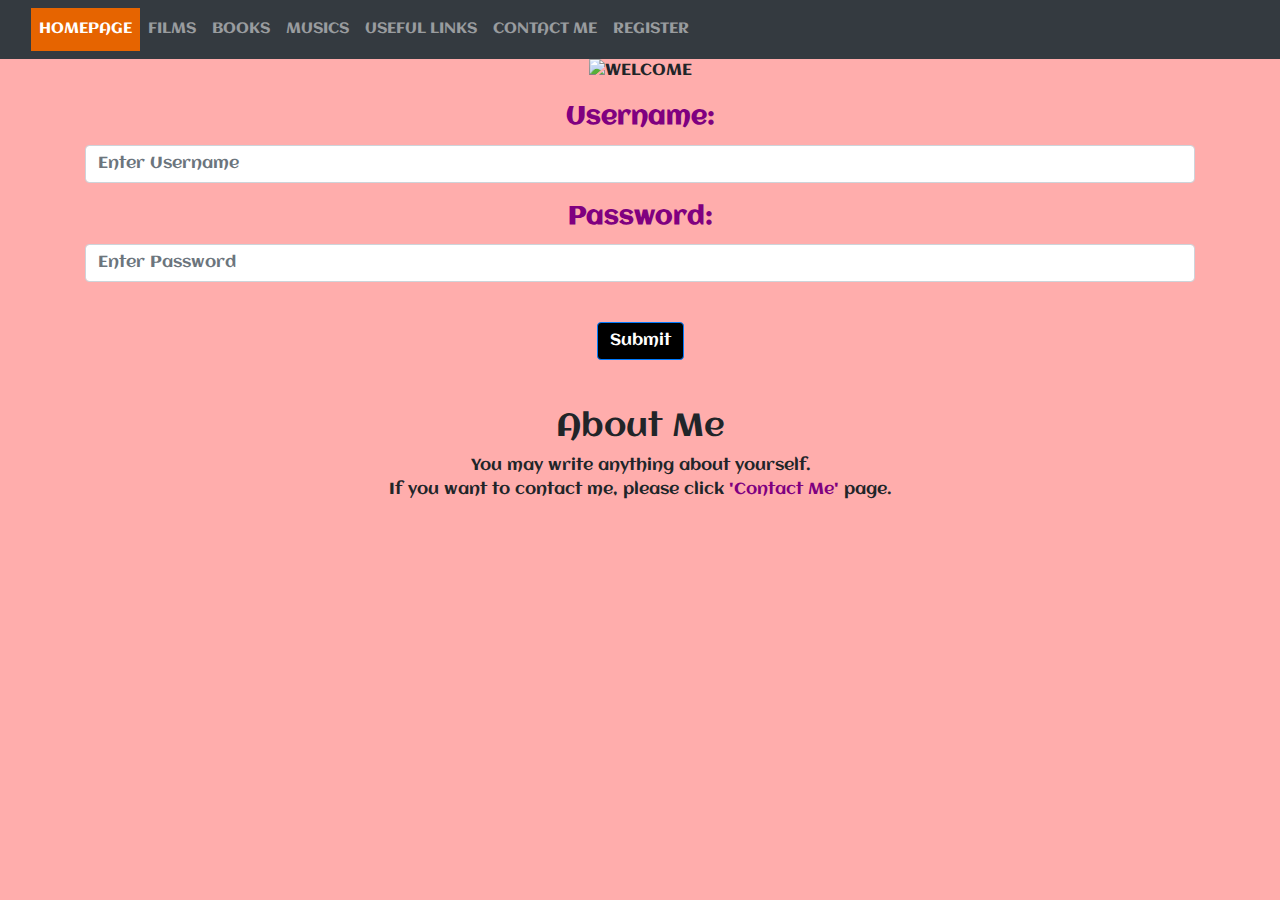
==== index.htm @ c37a8525 "WebPage" ====
<!DOCTYPE html>
<html lang="en">
<html>

<head>
	<meta charset="utf-8">
	<link href='https://fonts.googleapis.com/css?family=Aclonica' rel='stylesheet'>
	<link rel="stylesheet" type="text/css" href="stylesheet.css">
	<meta name="viewport" content="width=device-width, initial-scale=1.0">
	<link rel="stylesheet" href="https://maxcdn.bootstrapcdn.com/bootstrap/4.3.1/css/bootstrap.min.css">
	<script src="https://ajax.googleapis.com/ajax/libs/jquery/3.3.1/jquery.min.js"></script>
    <script src="https://cdnjs.cloudflare.com/ajax/libs/popper.js/1.14.7/umd/popper.min.js"></script>
    <script src="https://maxcdn.bootstrapcdn.com/bootstrap/4.3.1/js/bootstrap.min.js"></script>
	<title>My Web Site</title>
</head>

<body id="firstbody">

<center>
	<nav class="navbar navbar-expand-sm bg-dark navbar-dark">
	<div class="container-fluid">
    <ul class="navbar-nav">
 	  <li class="nav-item active">
 		<a class="nav-link" href = "index.htm">HOMEPAGE </a>
 	 </li>
 	<li class="nav-item">
 		<a class="nav-link" href = "films.htm">FILMS </a>
 	</li>
 	<li class="nav-item">
 		<a class="nav-link" href = "books.htm">BOOKS </a>
 	</li>
 	<li class="nav-item">
 		<a class="nav-link" href = "musics.htm">MUSICS </a>
 	</li>
 	<li class="nav-item">
 		<a class="nav-link" href = "usefullinks.htm">USEFUL LINKS </a>
 	</li>
 	<li class="nav-item">
 		<a class="nav-link" href = "contactme.htm">CONTACT ME </a>
 	</li>
 	<li class="nav-item">
 		<a class="nav-link" href = "register.htm">REGISTER</a>
 	</li>
 </ul>
</div>
</nav>

<div class="container">
<figure id="picture">
    <img src="https://harveymilk.com/wp-content/uploads/2017/09/Welcome.png" alt = "WELCOME" style="max-width: 50%; height: auto; overflow: auto;">
</figure>

<form action="action_page.php" method="POST">
	<div class="form-group">
	<label for="username" style=" color: purple; font-size: 25px;"><b>Username:</b></label>
	<input type="text" class="form-control" id="username" name="username" placeholder="Enter Username">
</div>

<div class="form-group">
	<label for="password" style=" color: purple; font-size: 25px;"><b>Password:</b></label>
	<input type="password" class="form-control" id="password" name="password" placeholder="Enter Password"><br>
</div>

	<button type="submit" class="btn btn-primary" style="background-color: black;">Submit</button>
</form><br><br>
 </div>
	<h2>About Me</h2>

	<p>You may write anything about yourself.<br>If you want to contact me, please click <a href="contactme.htm" style="color: purple;">'Contact Me'</font></a> page.</p>

</center>
</body>
</html>
---- stylesheet.css ----
ul.navbar-nav{
	font-size: 15px;
	padding: 0;
	margin: 0;
	width: 100%;
	top: 0;
	overflow: hidden;
}

li.nav-item{
	float: left;
}


li.nav-item:last-child {
  border-right: none;
}

li.nav-item a{
	display: block;
	color: #666;
	text-align: center;
	padding: 10px 15px;
	text-decoration: none;
}

li.nav-item a:hover:not(.active){
	background-color: rgb(120,120,120);
}

.active{
	background-color:rgb(230,100,0);
}

@media screen and (max-width: 800px;){
    nav.navbar li{
    	float: none;
    	text-align: center;
    }
    iframe{
    	size: 100% auto;
    }
}

#firstbody{
	font-family: 'Aclonica';
	background-color: rgb(255,173,172); 
	margin:0;
}
#secondbody{

   	background-image:url(mucize.jpg),url(http://2.bp.blogspot.com/-T0sgfJx6n7g/T0xS4Cf-G-I/AAAAAAAAB2Y/H0BhvMTss0c/s1600/HarryPotter.jpg),url(https://venturebeat.com/wp-content/uploads/2017/11/coco-vr.jpg?w=1200&strip=all), url(http://hylandsestate.co.uk/wp-content/uploads/2018/09/40882634_1918052628491000_6366884404630913024_n.jpg),url(https://dusunbil.com/wp-content/uploads/2017/08/12k%C4%B1zg%C4%B1nadam.jpg),url(https://i.cnnturk.com/ps/cnnturk/75/1200x0/5a50de6461361f2450358f1a.jpg);
    background-size:100% 20%,100% 19.5%, 100% 19%, 100% 18.5%, 100% 18%, 100% 22%;
    background-position: 0px 0px, 0px 670px, 0px 1340px, 0px 2010px, 0px 2680px, 0px 3350px;
    background-repeat: no-repeat;
     font-family: 'Aclonica';
	
}

#thirdbody{
    background: url(http://www.resimrehberi.com/files/file/1194e20cb.jpg) no-repeat center fixed;
    background-size: cover;
	font-family: 'Baumans';
	font-size: 18px;
	}

.quote{
	font-family: 'Caveat Brush';
	font-size: 22px;
	}

.d1{
	border: 3px solid black;
	}
#fifthbody{
	background: url(http://backgrounddownload.com/wp-content/uploads/2018/09/music-background-wallpaper-tumblr-4.jpg)no-repeat center fixed;
    background-size: cover;
}

#sixthbody{
	background-color: rgb(60,60,60);
	font-family: 'Aclonica'
}
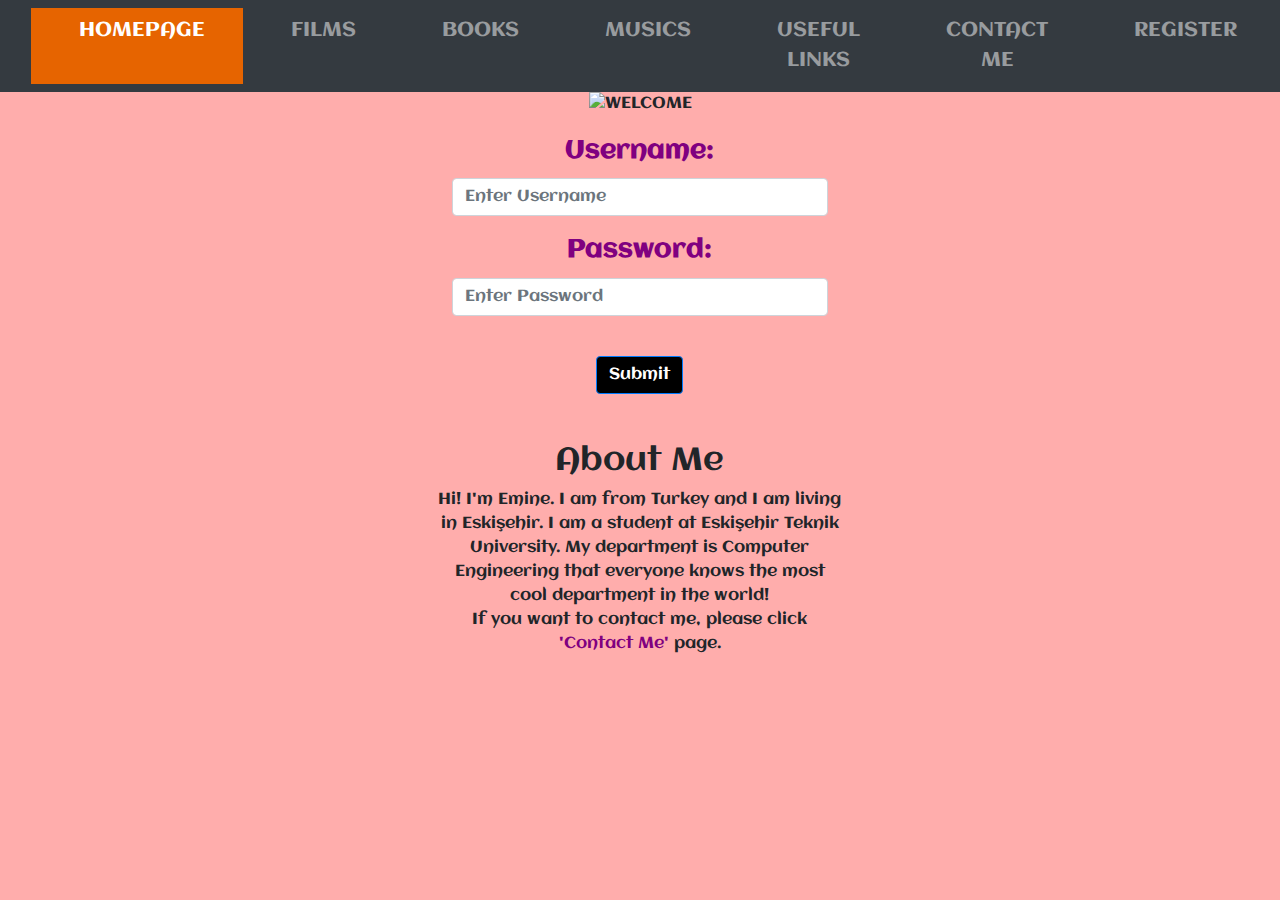
==== commit 97562ac2: "Updates" ====
--- a/index.htm
+++ b/index.htm
@@ -45,10 +45,15 @@
 </div>
 </nav>
 
+<div class="row">
+	<div class="col-sm-12">
+		<figure id="picture">
+    <img src="https://harveymilk.com/wp-content/uploads/2017/09/Welcome.png" alt = "WELCOME" style="max-width: 50%; height: auto; overflow: auto;">
+</figure></div>
+	<div class="col-sm-4"></div>
+	<div class="col-sm-4">
 <div class="container">
-<figure id="picture">
-    <img src="https://harveymilk.com/wp-content/uploads/2017/09/Welcome.png" alt = "WELCOME" style="max-width: 50%; height: auto; overflow: auto;">
-</figure>
+
 
 <form action="action_page.php" method="POST">
 	<div class="form-group">
@@ -66,8 +71,9 @@
  </div>
 	<h2>About Me</h2>
 
-	<p>You may write anything about yourself.<br>If you want to contact me, please click <a href="contactme.htm" style="color: purple;">'Contact Me'</font></a> page.</p>
-
+	<p>Hi! I'm Emine. I am from Turkey and I am living in Eskişehir. I am a student at Eskişehir Teknik University. My department is Computer Engineering that everyone knows the most cool department in the world!<br>If you want to contact me, please click <a href="contactme.htm" style="color: purple;">'Contact Me'</font></a> page.</p>
+</div>
+</div>
 </center>
 </body>
 </html>--- a/stylesheet.css
+++ b/stylesheet.css
@@ -1,8 +1,7 @@
 ul.navbar-nav{
-	font-size: 15px;
+	font-size: 20px;
 	padding: 0;
 	margin: 0;
-	width: 100%;
 	top: 0;
 	overflow: hidden;
 }
@@ -20,9 +19,10 @@
 	display: block;
 	color: #666;
 	text-align: center;
-	padding: 10px 15px;
+	margin-right: 30px;
+	margin-left: 40px;
 	text-decoration: none;
-}
+	}
 
 li.nav-item a:hover:not(.active){
 	background-color: rgb(120,120,120);
@@ -30,16 +30,6 @@
 
 .active{
 	background-color:rgb(230,100,0);
-}
-
-@media screen and (max-width: 800px;){
-    nav.navbar li{
-    	float: none;
-    	text-align: center;
-    }
-    iframe{
-    	size: 100% auto;
-    }
 }
 
 #firstbody{
@@ -53,7 +43,7 @@
     background-size:100% 20%,100% 19.5%, 100% 19%, 100% 18.5%, 100% 18%, 100% 22%;
     background-position: 0px 0px, 0px 670px, 0px 1340px, 0px 2010px, 0px 2680px, 0px 3350px;
     background-repeat: no-repeat;
-     font-family: 'Aclonica';
+    font-family: 'Aclonica';
 	
 }
 
@@ -80,4 +70,20 @@
 #sixthbody{
 	background-color: rgb(60,60,60);
 	font-family: 'Aclonica'
+}
+@media screen and (max-width: 767px;){
+    nav.navbar li{
+    	float: none;
+    	text-align: center;
+    }
+    iframe{
+    	width:100%;
+    }
+    img{
+    	width:100%;
+    }
+    #secondbody, #thirdbody, #fifthbody{
+    	width: 100%;
+    }
+
 }